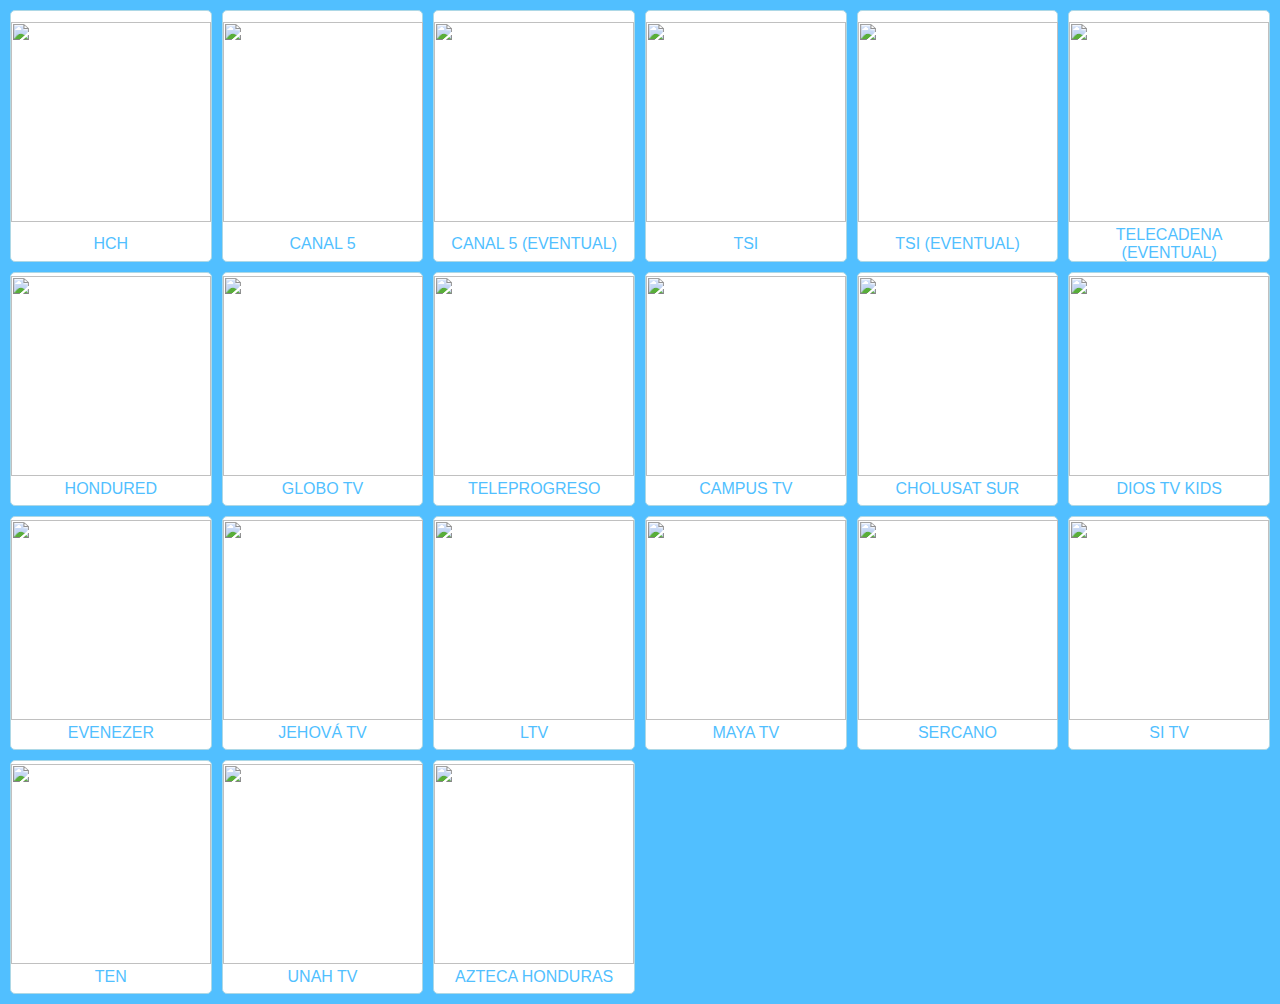
==== index.html @ 727fd2c6 "Add files via upload" ====
<!DOCTYPE html>
<html lang="es">
<head>
    <meta charset="UTF-8">
    <meta http-equiv="X-UA-Compatible" content="IE=edge">
    <meta name="viewport" content="width=device-width, initial-scale=1.0">
    <link rel="stylesheet" href="style.css">
    <title>HONDURAS</title>
</head>
<style>
    
</style>
<body>
    <div class="grid-container">   
        <ul>
            <li class="grid-items"><a href="https://www.dailymotion.com/embed/video/x81za5c?autoplay=1"><img class="iconos" src="https://archive.org/download/logoshnx200/logos-honduras/HCH-X200.png" alt=""></a></li>
            <li class="grid-items pie">HCH</li>
        </ul>
        <ul>
            <li class="grid-items"><a href="https://www.dailymotion.com/embed/video/k3RU54lYRXvhyCwgt0d?autoplay=1"><img class="iconos" src="https://archive.org/download/logoshnx200/logos-honduras/CANAL-5-X200.png" alt=""></a></li>
            <li class="grid-items pie">CANAL 5</li>
        </ul>
        <ul>
            <li class="grid-items"><a href="canales\canal-5.html"><img class="iconos" src="https://archive.org/download/logoshnx200/logos-honduras/CANAL-5-X200.png" alt=""></a></li>
            <li class="grid-items pie">CANAL 5 (EVENTUAL)</li>
        </ul>
        <ul>
            <li class="grid-items"><a href="https://www.dailymotion.com/embed/video/k4p66wseAigmHFwu26R?autoplay=1"><img class="iconos" src="https://archive.org/download/logoshnx200/logos-honduras/TSI-X200.png" alt=""></a></li>
            <li class="grid-items pie">TSI</li>
        </ul>
        <ul>
            <li class="grid-items"><a href="canales\tsi.html"><img class="iconos" src="https://archive.org/download/logoshnx200/logos-honduras/TSI-X200.png" alt=""></a></li>
            <li class="grid-items pie">TSI (EVENTUAL)</li>
        </ul>
        <ul>
            <li class="grid-items"><a href="canales\telecadena.html"><img class="iconos" src="https://archive.org/download/logoshnx200/logos-honduras/TELECADENA-X200.png" alt=""></a></li>
            <li class="grid-items pie">TELECADENA (EVENTUAL)</li>
        </ul>
        <ul>
            <li class="grid-items"><a href="https://www.dailymotion.com/embed/video/x83axzj?autoplay=1"><img class="iconos" src="https://archive.org/download/logoshnx200/logos-honduras/HONDURED-X200.png" alt=""></a></li>
            <li class="grid-items pie">HONDURED</li>
        </ul>
        <ul>
            <li class="grid-items"><a href="canales\globo-tv.html"><img class="iconos" src="https://archive.org/download/logoshnx200/logos-honduras/GLOBO-TV-X200.png" alt=""></a></li>
            <li class="grid-items pie">GLOBO TV</li>
        </ul>
        <ul>
            <li class="grid-items"><a href="canales\teleprogreso.html"><img class="iconos" src="https://archive.org/download/logoshnx200/logos-honduras/TELEPROGRESO-X200.png" alt=""></a></li>
            <li class="grid-items pie">TELEPROGRESO</li>
        </ul>
        <ul>
            <li class="grid-items"><a href="canales\campus-tv.html"><img class="iconos" src="https://archive.org/download/logoshnx200/logos-honduras/CAMPUS-TV-X200.png" alt=""></a></li>
            <li class="grid-items pie">CAMPUS TV</li>
        </ul>
        <ul>
            <li class="grid-items"><a href="go:cholsur"><img class="iconos" src="https://archive.org/download/logoshnx200/logos-honduras/CHOLUSAT-SUR-X200.png" alt=""></a></li>
            <li class="grid-items pie">CHOLUSAT SUR</li>
        </ul>
        <ul>
            <li class="grid-items"><a href="canales\dios-tv-kids.html"><img class="iconos" src="https://archive.org/download/logoshnx200/logos-honduras/DIOS-TV-KIDS-X200.png" alt=""></a></li>
            <li class="grid-items pie">DIOS TV KIDS</li>
        </ul>
        <ul>
            <li class="grid-items"><a href="go:evenezer"><img class="iconos" src="https://archive.org/download/logoshnx200/logos-honduras/EVENEZER-X200.png" alt=""></a></li>
            <li class="grid-items pie">EVENEZER</li>
        </ul>
        <ul>
            <li class="grid-items"><a href="canales\jehova-tv.html"><img class="iconos" src="https://archive.org/download/logoshnx200/logos-honduras/JEHOVA-TV-X200.png" alt=""></a></li>
            <li class="grid-items pie">JEHOVÁ TV</li>
        </ul>
        <ul>
            <li class="grid-items"><a href="canales\ltv.html"><img class="iconos" src="https://archive.org/download/logoshnx200/logos-honduras/LTV-X200.png" alt=""></a></li>
            <li class="grid-items pie">LTV</li>
        </ul>
        <ul>
            <li class="grid-items"><a href="canales\maya-tv.html"><img class="iconos" src="https://archive.org/download/logoshnx200/logos-honduras/MAYA-TV-X200.png" alt=""></a></li>
            <li class="grid-items pie">MAYA TV</li>
        </ul>
        <ul>
            <li class="grid-items"><a href="go:sercano"><img class="iconos" src="https://archive.org/download/logoshnx200/logos-honduras/SERCANO-X200.png" alt=""></a></li>
            <li class="grid-items pie">SERCANO</li>
        </ul>
        <ul>
            <li class="grid-items"><a href="canales\si.html"><img class="iconos" src="https://archive.org/download/logoshnx200/logos-honduras/SI-TV-X200.png" alt=""></a></li>
            <li class="grid-items pie">SI TV</li>
        </ul>
        <ul>
            <li class="grid-items"><a href="canales\ten.html"><img class="iconos" src="https://archive.org/download/logoshnx200/logos-honduras/TEN-X200.png" alt=""></a></li>
            <li class="grid-items pie">TEN</li>
        </ul>
        <ul>
            <li class="grid-items"><a href="go:unahtv"><img class="iconos" src="https://archive.org/download/logoshnx200/logos-honduras/UNAH-TV-X200.png" alt=""></a></li>
            <li class="grid-items pie">UNAH TV</li>
        </ul>
        <ul>
            <li class="grid-items"><a href="go:aztecahn"><img class="iconos" src="https://archive.org/download/logoshnx200/logos-honduras/AZTECA-HN-X200.png" alt=""></a></li>
            <li class="grid-items pie">AZTECA HONDURAS</li>
        </ul>
        
    </div>  
</body>
</html>
---- style.css ----
* {
    box-sizing: border-box;
    margin: 0;
}

.grid-container {
    display: grid;
    grid-template-columns: repeat(auto-fill, minmax(150px, 1fr));
    grid-auto-rows: minmax(150px, auto);
    gap: 10px;
    padding: 10px;
    grid-auto-flow: dense;
    height: 100%;
}

@media (max-width: 768px) {
    .grid-container {
        grid-template-columns: repeat(auto-fill, minmax(100px, 1fr));
        grid-auto-rows: minmax(100px, auto);
    }
}
@media (min-width: 1024px) {
    .grid-container {
        grid-template-columns: repeat(auto-fill, minmax(200px, 1fr));
        grid-auto-rows: minmax(200px, auto);
    }
}

body {
    background-color: rgb(81, 191, 255);
    font-family: sans-serif;
    font-size: 0.7rem;
}

@media (max-width: 768px) {
    body {
        font-size: 0.5rem;
    }
}
@media (min-width: 1024px) {
    body {
        font-size: 1rem;
    }
}

.grid-items{
    width: 100%;
    height: 90%;
    align-items: center;
    justify-content: center;
    display: flex;
}

ul {
    border: solid lightblue 1px;
    border-radius: 5px;
    padding: 5px;
    background-color: rgb(255, 255, 255);
}

.pie {
    height: 10%;
    font-family: sans-serif;
    text-align: center;
    color: rgb(81, 191, 255);
}

.iconos {
    width: 150px;
    height: 150px;
}

@media (max-width: 768px) {
    .iconos {
        width:100px;
        height: 100px;
    }
}

@media (min-width: 1024px) {
    .iconos {
        width: 200px;
        height: 200px;
    }
}
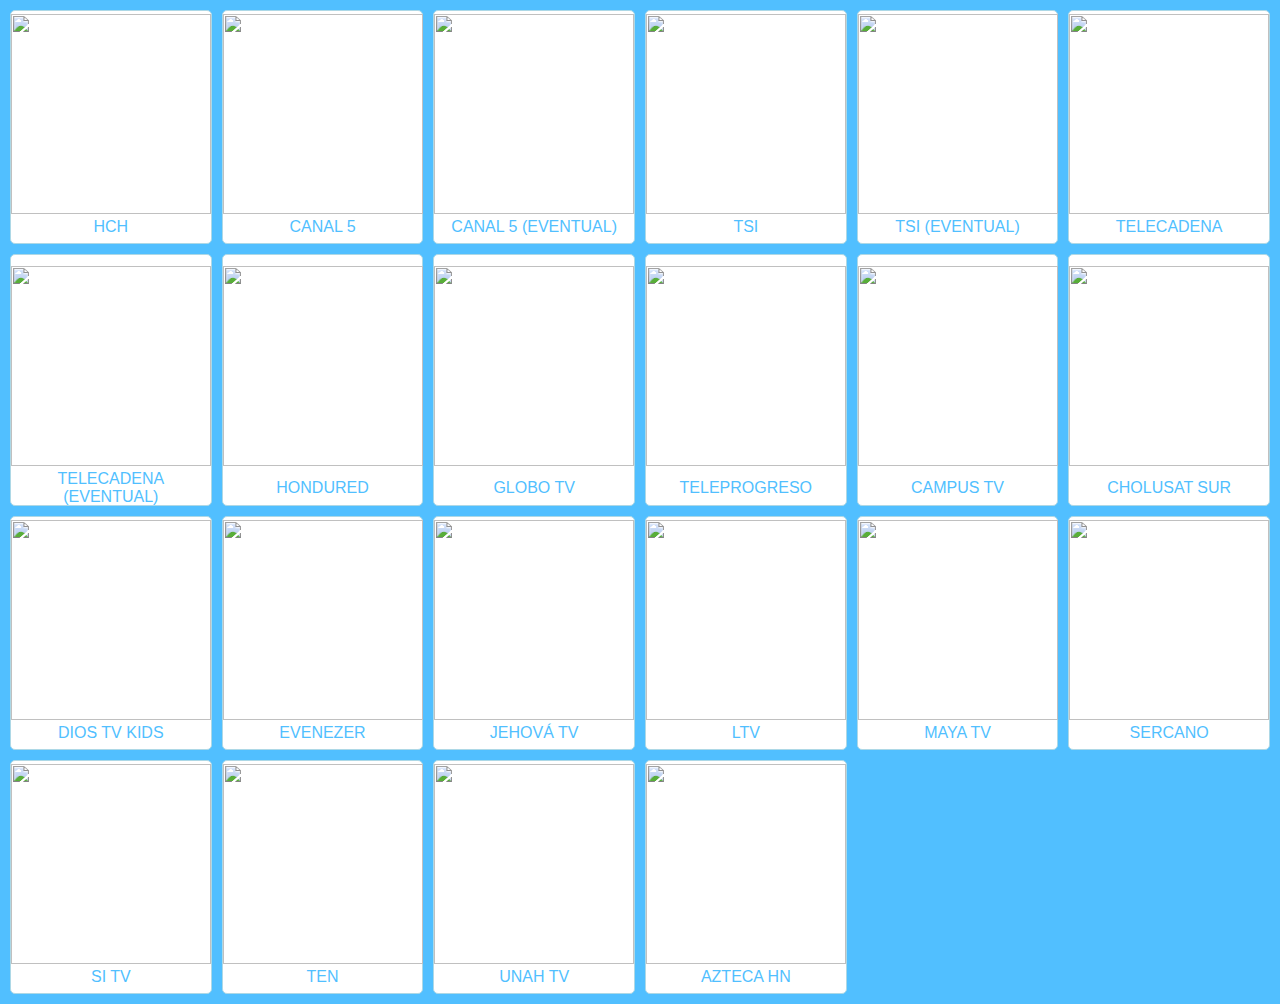
==== commit 8f756d34: "UPDATE" ====
--- a/index.html
+++ b/index.html
@@ -31,6 +31,10 @@
         <ul>
             <li class="grid-items"><a href="canales\tsi.html"><img class="iconos" src="https://archive.org/download/logoshnx200/logos-honduras/TSI-X200.png" alt=""></a></li>
             <li class="grid-items pie">TSI (EVENTUAL)</li>
+        </ul>
+        <ul>
+            <li class="grid-items"><a href="https://www.dailymotion.com/embed/video/k4exxesmx93Le8xHRoW?autoplay=1"><img class="iconos" src="https://archive.org/download/logoshnx200/logos-honduras/TELECADENA-X200.png" alt=""></a></li>
+            <li class="grid-items pie">TELECADENA</li>
         </ul>
         <ul>
             <li class="grid-items"><a href="canales\telecadena.html"><img class="iconos" src="https://archive.org/download/logoshnx200/logos-honduras/TELECADENA-X200.png" alt=""></a></li>
@@ -94,9 +98,8 @@
         </ul>
         <ul>
             <li class="grid-items"><a href="go:aztecahn"><img class="iconos" src="https://archive.org/download/logoshnx200/logos-honduras/AZTECA-HN-X200.png" alt=""></a></li>
-            <li class="grid-items pie">AZTECA HONDURAS</li>
-        </ul>
-        
+            <li class="grid-items pie">AZTECA HN</li>
+        </ul>       
     </div>  
 </body>
-</html>+</html>
